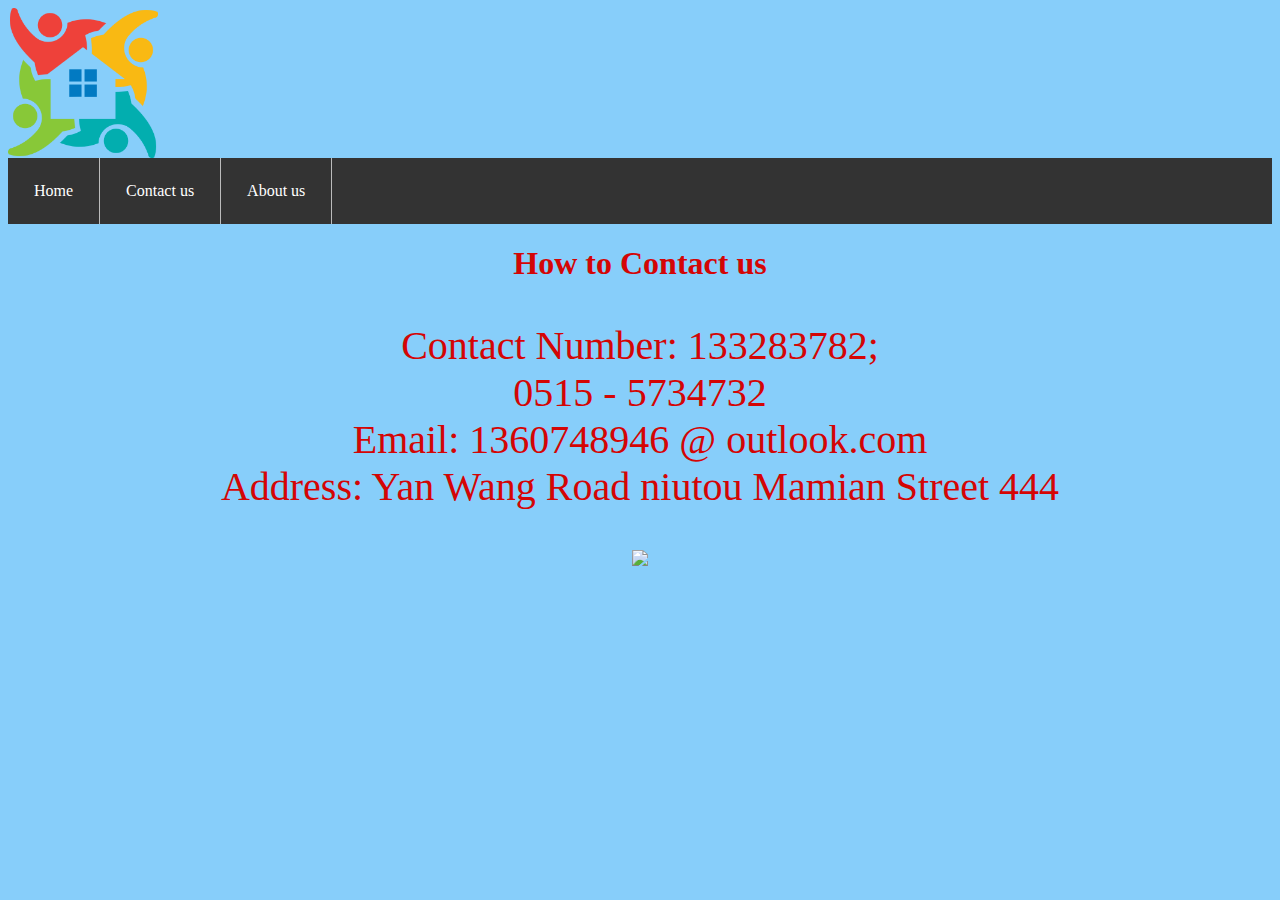
==== dizhi.html @ 0dd5df19 "Add files via upload" ====
<link rel="stylesheet" href="./dizhi.css">
</head>
<img src="6.png" width="150" height="150" />
<body>
<!-- partial:index.partial.html -->
<nav>
<ul>
<li><a href="jieshao.html"><i class="fas fa-home" aria-hidden="true"></i> Home</a></li>
<li><a href="dizhi.html" class="active">Contact us</a></li>
<li><a href="kecheng.html">About us</a></li>
</ul>
<body bgcolor="#87CEFA"></body>
</nav>
<h1>How to Contact us</h1>
<p class="ggg">Contact Number: 133283782;<br>0515 - 5734732
<br>Email: 1360748946 @ outlook.com
<br>Address: Yan Wang Road niutou Mamian Street 444</p>
<p style="text-align: center;">
<img src="https://tse1-mm.cn.bing.net/th/id/R-C.87f2a9b81d36c9969949055f25fbaebe?rik=V%2fS7jeYHopiHsA&riu=http%3a%2f%2farticle.fd.zol-img.com.cn%2ft_s640x2000%2fg4%2fM06%2f05%2f01%2fCg-4WlO945SIWG2sAAOmPRdjC4AAAPb9wIjFfUAA6ZV300.jpg&ehk=oWVPaO3pdqvzWEM4vhoqpXgjpwbILpyZodCbCuFd3H8%3d&risl=&pid=ImgRaw&r=0&sres=1&sresct=1"   /></p>
---- dizhi.css ----
ul {
    list-style-type: none;
    margin: 0;
    padding: 0;
    overflow: hidden;
    background-color: #333;
    }
    li {
        float: left;
        border-right: 1px solid #bbb;
        }
        li a {
            display: block;
            color: white;
            text-align: center;
            padding: 24px 26px;
            text-decoration: none;
            }
h1{
    text-align: center;
    color: rgb(212, 5, 5);
}
 p{text-align: center;
    color: rgb(212, 5, 5);
    font-size: 40px;
 }
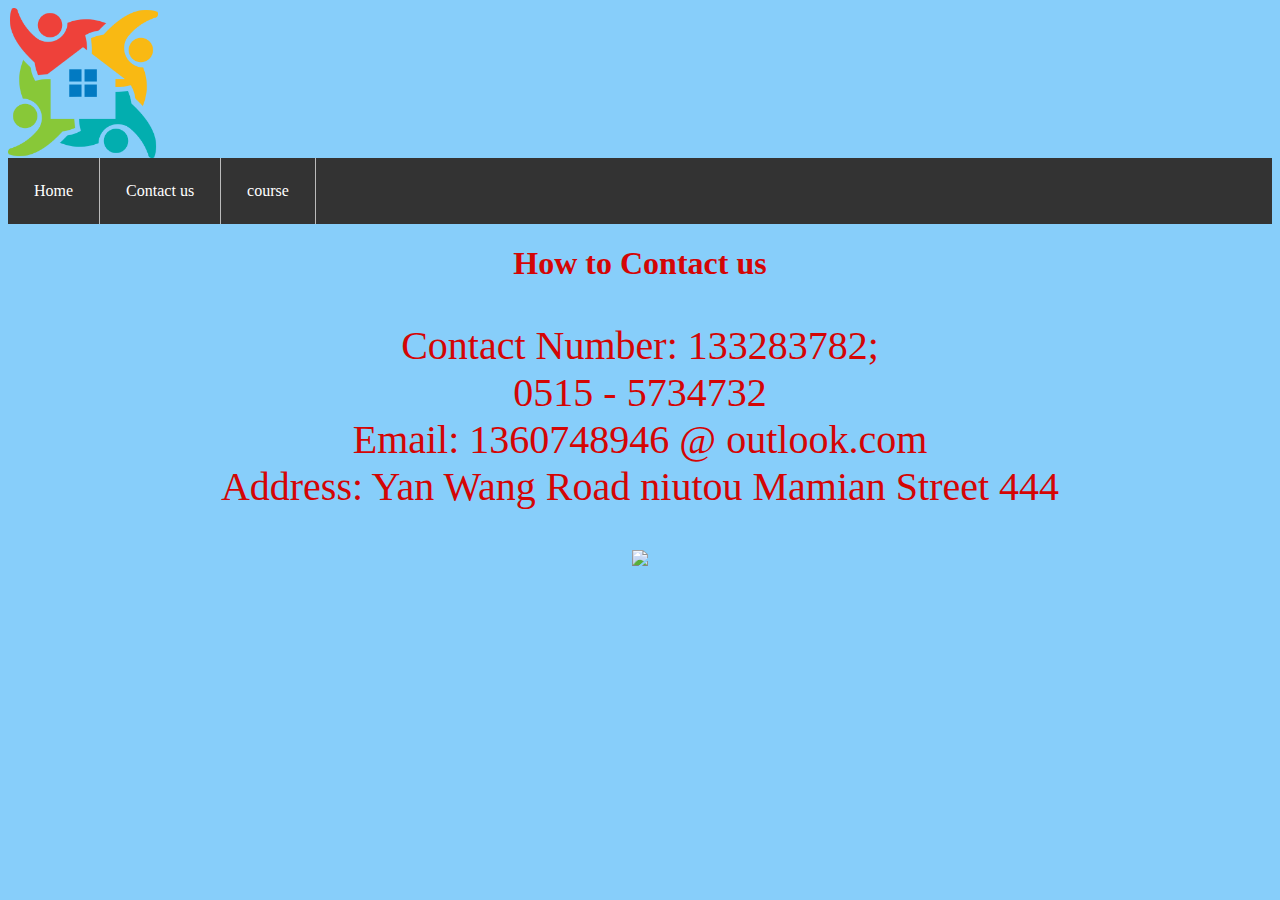
==== commit bdf16cd9: "Add files via upload" ====
--- a/dizhi.html
+++ b/dizhi.html
@@ -7,7 +7,7 @@
 <ul>
 <li><a href="jieshao.html"><i class="fas fa-home" aria-hidden="true"></i> Home</a></li>
 <li><a href="dizhi.html" class="active">Contact us</a></li>
-<li><a href="kecheng.html">About us</a></li>
+<li><a href="kecheng.html">course</a></li>
 </ul>
 <body bgcolor="#87CEFA"></body>
 </nav>
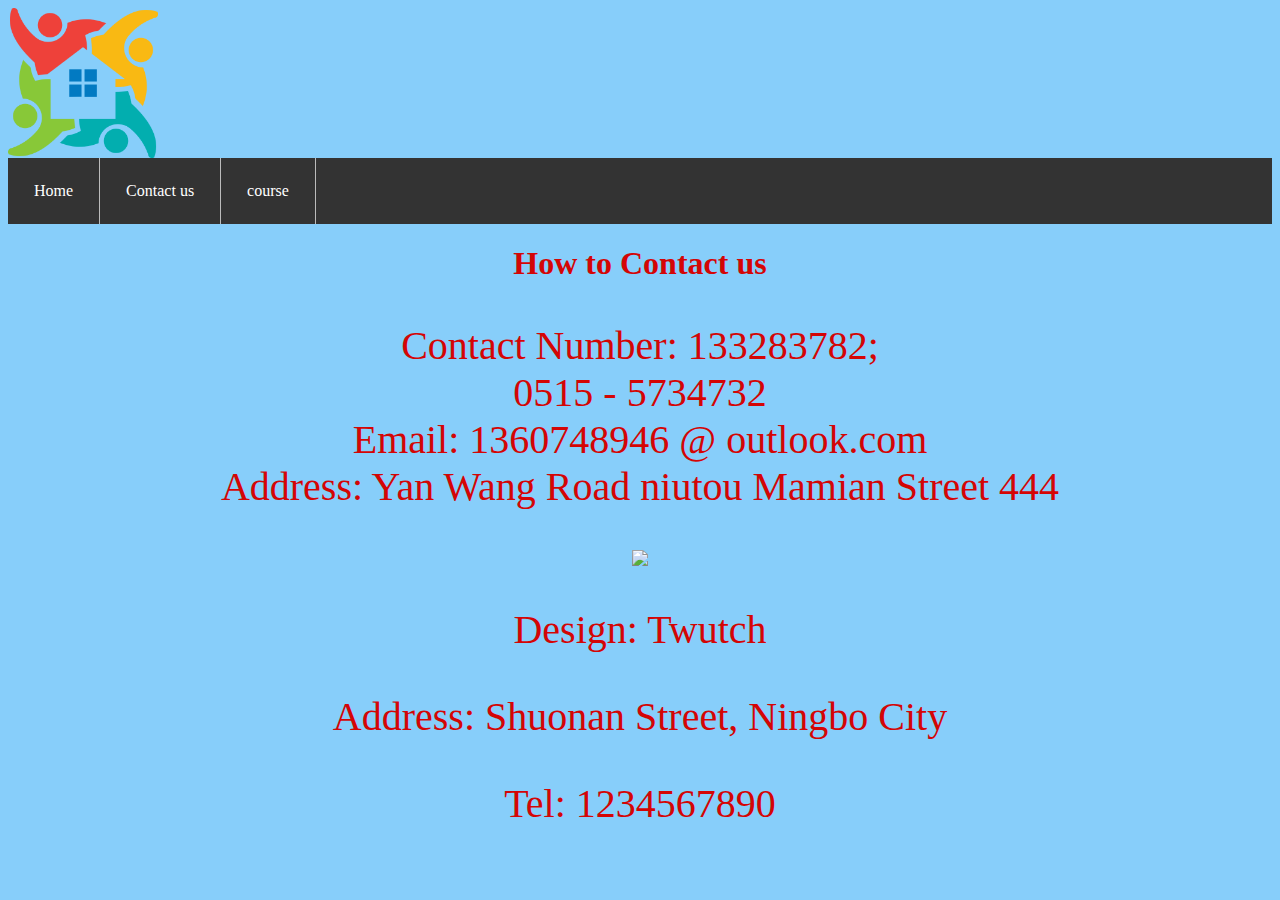
==== commit 93ba90a7: "Add files via upload" ====
--- a/dizhi.html
+++ b/dizhi.html
@@ -5,7 +5,7 @@
 <!-- partial:index.partial.html -->
 <nav>
 <ul>
-<li><a href="jieshao.html"><i class="fas fa-home" aria-hidden="true"></i> Home</a></li>
+<li><a href="index.html"><i class="fas fa-home" aria-hidden="true"></i> Home</a></li>
 <li><a href="dizhi.html" class="active">Contact us</a></li>
 <li><a href="kecheng.html">course</a></li>
 </ul>
@@ -17,3 +17,8 @@
 <br>Address: Yan Wang Road niutou Mamian Street 444</p>
 <p style="text-align: center;">
 <img src="https://tse1-mm.cn.bing.net/th/id/R-C.87f2a9b81d36c9969949055f25fbaebe?rik=V%2fS7jeYHopiHsA&riu=http%3a%2f%2farticle.fd.zol-img.com.cn%2ft_s640x2000%2fg4%2fM06%2f05%2f01%2fCg-4WlO945SIWG2sAAOmPRdjC4AAAPb9wIjFfUAA6ZV300.jpg&ehk=oWVPaO3pdqvzWEM4vhoqpXgjpwbILpyZodCbCuFd3H8%3d&risl=&pid=ImgRaw&r=0&sres=1&sresct=1"   /></p>
+<div class="footer">
+    <p>Design: Twutch</p>
+    <p>Address: Shuonan Street, Ningbo City</p>
+    <p>Tel: 1234567890</p>
+  </div>